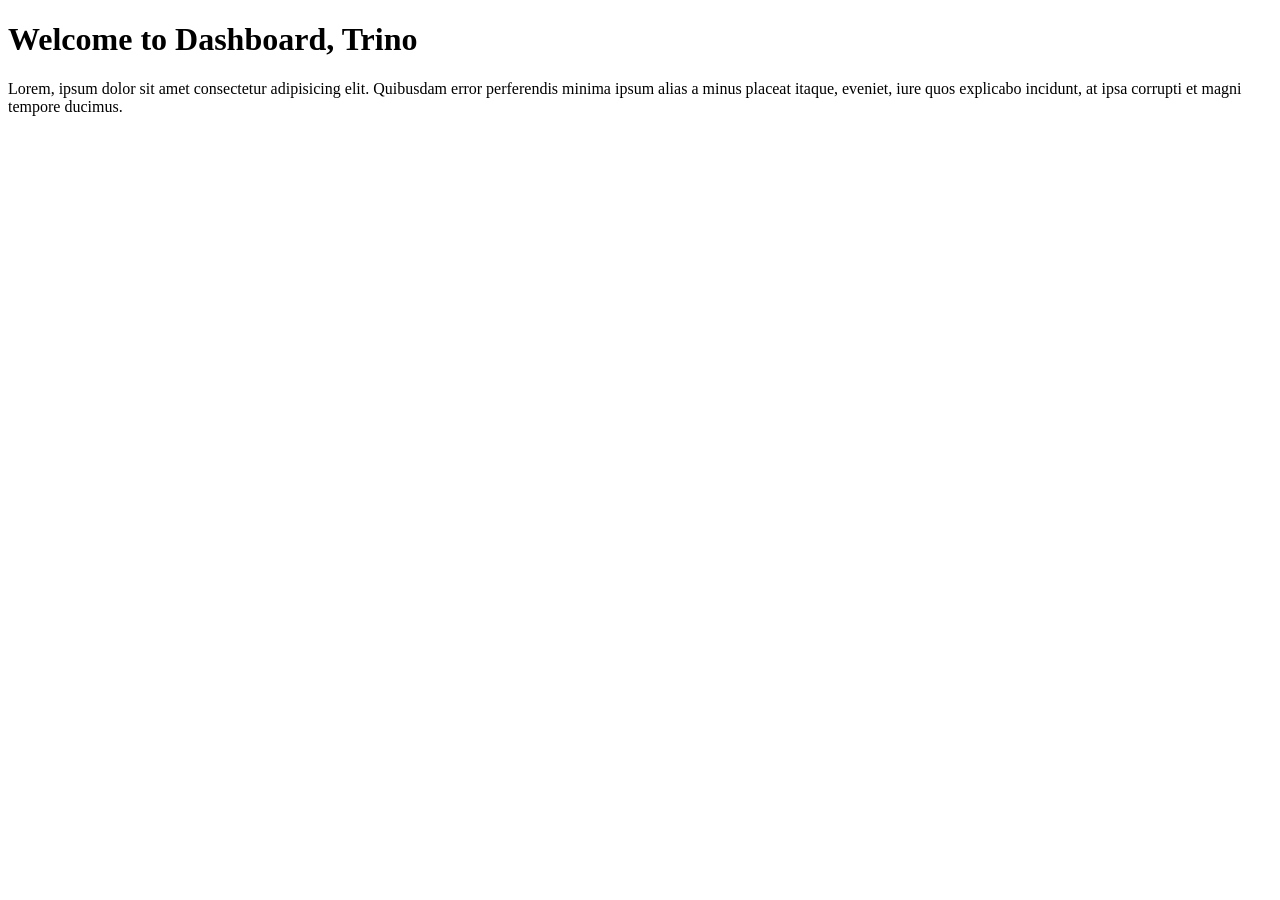
==== Dashboard.html @ a21e729e "This is the basic Practice of HTML" ====
<!DOCTYPE html>
<html lang="en">
<head>
    <meta charset="UTF-8">
    <meta name="viewport" content="width=device-width, initial-scale=1.0">
    <title>Document</title>
</head>
<body>
    <H1>Welcome to Dashboard, Trino</H1>
    <p>Lorem, ipsum dolor sit amet consectetur adipisicing elit. Quibusdam error perferendis minima ipsum alias a minus placeat itaque, eveniet, iure quos explicabo incidunt, at ipsa corrupti et magni tempore ducimus.</p>
</body>
</html>
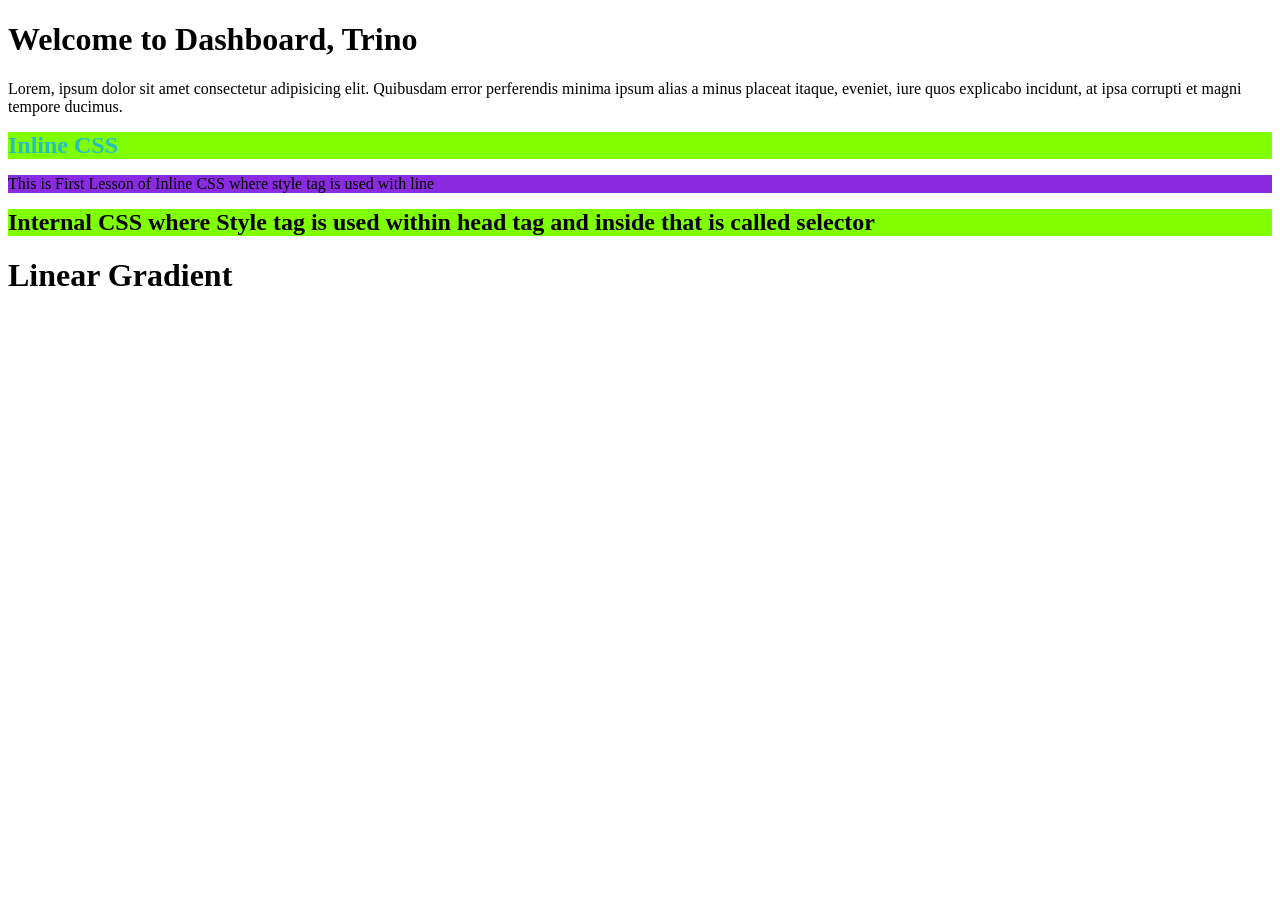
==== commit 54f55c3b: "Basic concept of CSS" ====
--- a/Dashboard.html
+++ b/Dashboard.html
@@ -4,9 +4,31 @@
     <meta charset="UTF-8">
     <meta name="viewport" content="width=device-width, initial-scale=1.0">
     <title>Document</title>
+    <style>
+    h2{
+        background-color: chartreuse;
+        margin: auto;
+        font-family:Georgia, 'Times New Roman', Times, serif;
+        color: rgb(0, 0, 0);
+    }
+
+    </style>
 </head>
 <body>
     <H1>Welcome to Dashboard, Trino</H1>
     <p>Lorem, ipsum dolor sit amet consectetur adipisicing elit. Quibusdam error perferendis minima ipsum alias a minus placeat itaque, eveniet, iure quos explicabo incidunt, at ipsa corrupti et magni tempore ducimus.</p>
+
+    <h2 style="color: rgb(36, 192, 192);">Inline CSS</h2>
+    <p style="background-color: blueviolet;">This is First Lesson of Inline CSS where style tag is used with line</p>
+
+    <h2>Internal CSS where Style tag is used within head tag and inside that is called selector</h2>
+
+    <!--In CSS, The Priority gets Inline CSS First, then Internal, then External-->
+
+    <h1>Linear Gradient</h1>
+
+
+
+    
 </body>
 </html>
